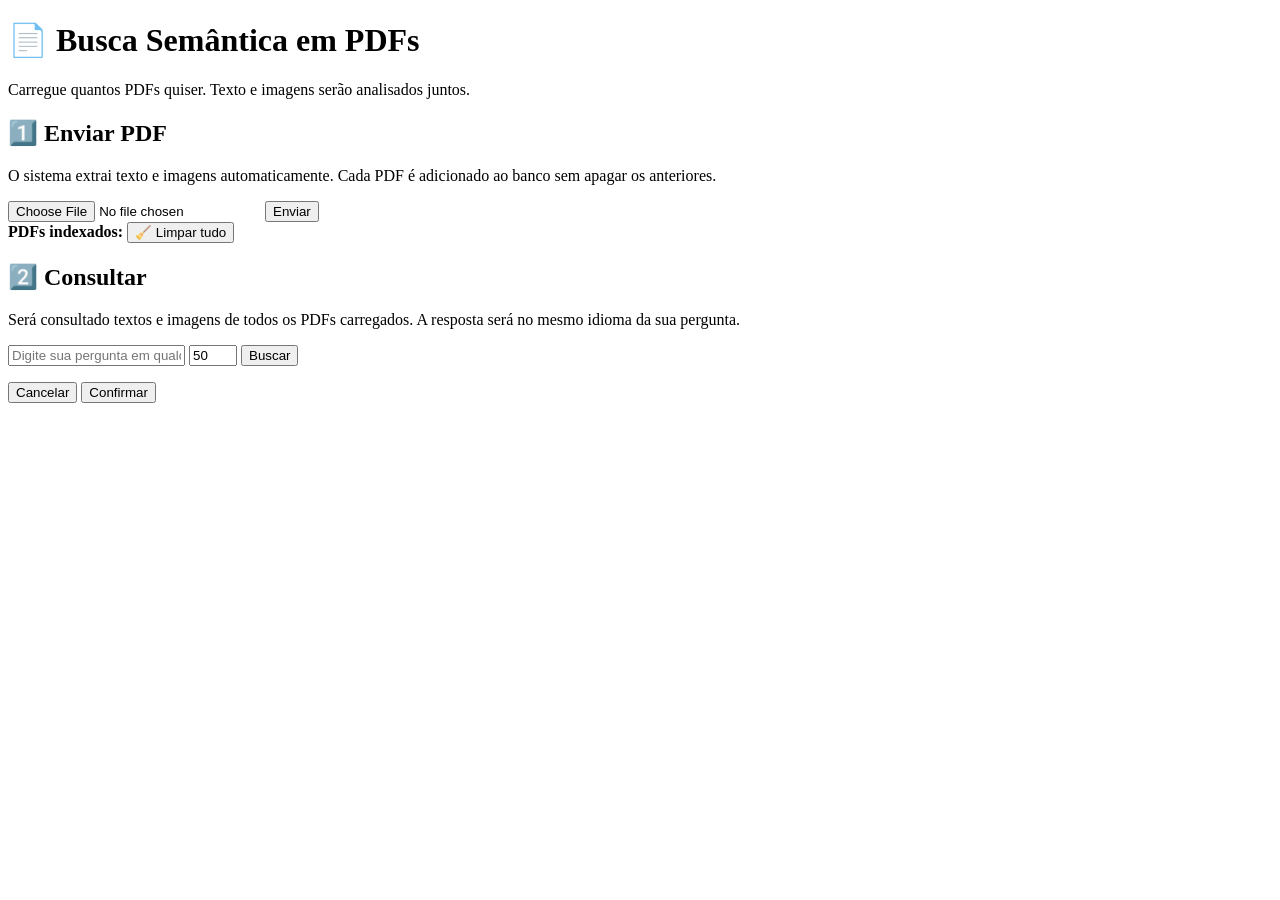
==== app/templates/index.html @ 60da6c8a "projeto busca semântica - Vittorio" ====
<!DOCTYPE html>
<html lang="pt-BR">

<head>
    <meta charset="UTF-8">
    <meta name="viewport" content="width=device-width, initial-scale=1.0">
    <title>Busca Semântica em PDFs</title>
    <link rel="stylesheet" href="/static/style.css">
</head>

<body>

    <header>
        <h1>📄 Busca Semântica em PDFs</h1>
        <p class="subtitle">
            Carregue quantos PDFs quiser. Texto e imagens serão analisados juntos.
        </p>
    </header>

    <main class="container">

        <!-- UPLOAD -->
        <section class="card">
            <h2>1️⃣ Enviar PDF</h2>
            <p class="section-hint">
                O sistema extrai texto e imagens automaticamente.
                Cada PDF é adicionado ao banco sem apagar os anteriores.
            </p>

            <form id="uploadForm">
                <div class="form-row">
                    <input type="file" id="fileInput" accept=".pdf" required>
                    <button type="submit" id="uploadBtn">Enviar</button>
                </div>
            </form>

            <div id="uploadMsg" class="msg"></div>

            <!-- Lista de PDFs indexados -->
            <div id="pdfListContainer" class="pdf-list-container hidden">
                <div class="pdf-list-header">
                    <strong>PDFs indexados:</strong>
                    <button type="button" id="clearAllBtn" class="btn btn-danger">
                        🧹 Limpar tudo
                    </button>
                </div>
                <ul id="pdfList" class="pdf-list"></ul>
                <p id="pdfCount" class="pdf-count"></p>
            </div>
        </section>

        <!-- BUSCA -->
        <section class="card">
            <h2>2️⃣ Consultar</h2>
            <p class="section-hint">
                Será consultado textos e imagens de todos os PDFs carregados.
                A resposta será no mesmo idioma da sua pergunta.
            </p>
            <form id="searchForm">
                <div class="form-row">
                    <input type="text" id="queryInput" placeholder="Digite sua pergunta em qualquer idioma..." required>
                    <input type="number" id="topKInput" value="50" min="1" max="50"
                        title="Quantidade de trechos considerados pela IA">
                    <button type="submit">Buscar</button>
                </div>
            </form>
            <div id="searchResults"></div>
        </section>

    </main>

    <!-- Alerta personalizado -->
    <div id="alertOverlay" class="alert-overlay hidden">
        <div class="alert-box">
            <p id="alertMessage" class="alert-message"></p>
            <div class="alert-actions">
                <button id="alertCancel" class="btn btn-secondary">Cancelar</button>
                <button id="alertConfirm" class="btn btn-danger">Confirmar</button>
            </div>
        </div>
    </div>

    <script src="/static/app.js"></script>
</body>

</html>
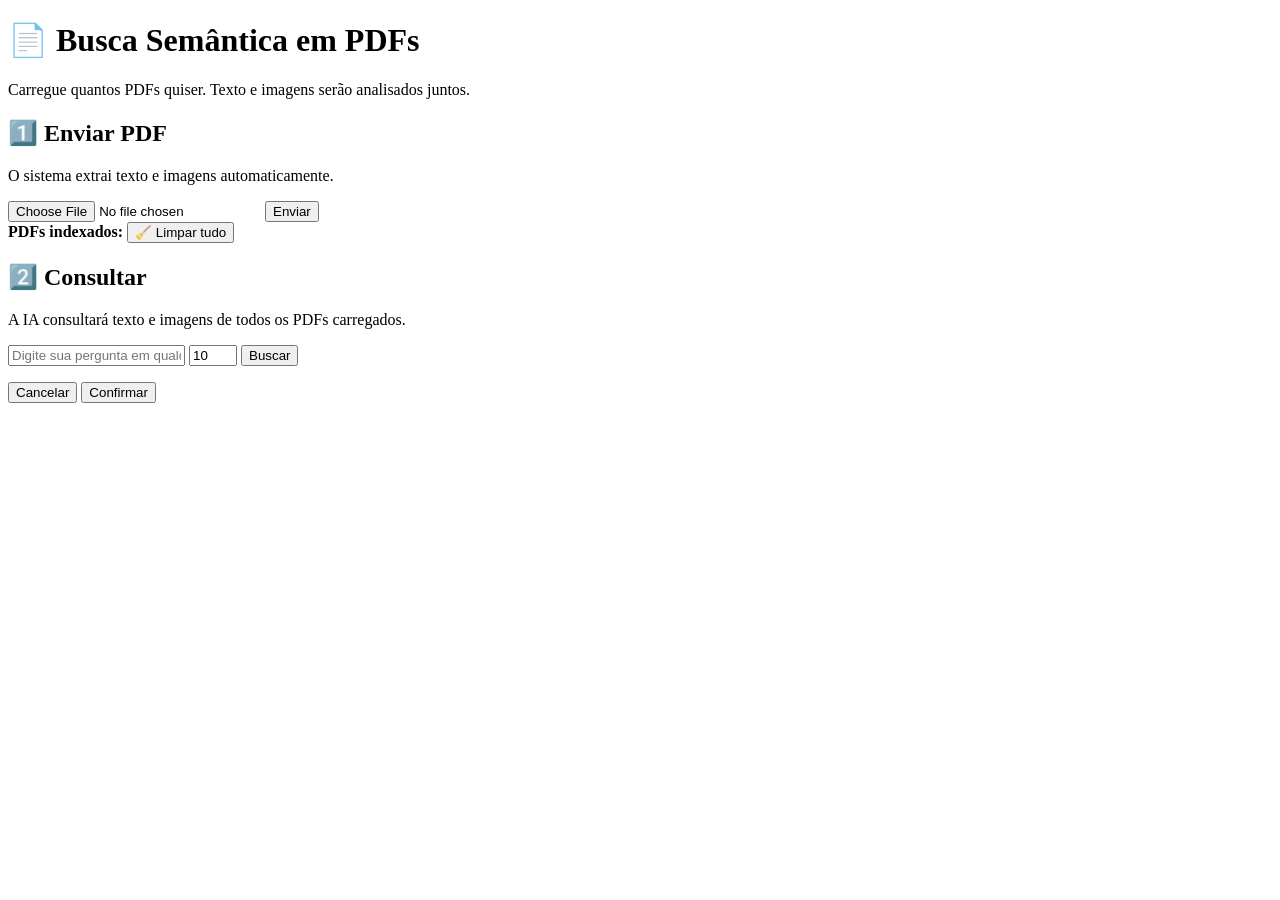
==== commit 61398670: "Trocando chromadb por Qdrant, colocando tradução" ====
--- a/app/templates/index.html
+++ b/app/templates/index.html
@@ -3,44 +3,46 @@
 
 <head>
     <meta charset="UTF-8">
-    <meta name="viewport" content="width=device-width, initial-scale=1.0">
-    <title>Busca Semântica em PDFs</title>
+    <meta name="viewport" content="width=device-width, initial-scale=1">
+    <title data-i18n="page_title">Busca Semântica em PDFs</title>
     <link rel="stylesheet" href="/static/style.css">
 </head>
 
 <body>
 
     <header>
-        <h1>📄 Busca Semântica em PDFs</h1>
-        <p class="subtitle">
+        <h1 data-i18n="header_title">📄 Busca Semântica em PDFs</h1>
+        <p class="subtitle" data-i18n="header_subtitle">
             Carregue quantos PDFs quiser. Texto e imagens serão analisados juntos.
         </p>
+        <nav id="langNav"></nav>
     </header>
 
     <main class="container">
 
         <!-- UPLOAD -->
-        <section class="card">
-            <h2>1️⃣ Enviar PDF</h2>
-            <p class="section-hint">
+        <section class="card card--upload">
+            <h2 data-i18n="step1">1️⃣ Enviar PDF</h2>
+            <p class="section-hint" data-i18n="step1_hint">
                 O sistema extrai texto e imagens automaticamente.
-                Cada PDF é adicionado ao banco sem apagar os anteriores.
             </p>
 
             <form id="uploadForm">
                 <div class="form-row">
-                    <input type="file" id="fileInput" accept=".pdf" required>
-                    <button type="submit" id="uploadBtn">Enviar</button>
+                    <input type="file" id="fileInput" accept=".pdf" required data-i18n-title="file_input_label"
+                        title="Selecione um arquivo PDF">
+                    <button type="submit" id="uploadBtn" data-i18n="upload_btn">
+                        Enviar
+                    </button>
                 </div>
             </form>
 
             <div id="uploadMsg" class="msg"></div>
 
-            <!-- Lista de PDFs indexados -->
             <div id="pdfListContainer" class="pdf-list-container hidden">
                 <div class="pdf-list-header">
-                    <strong>PDFs indexados:</strong>
-                    <button type="button" id="clearAllBtn" class="btn btn-danger">
+                    <strong data-i18n="pdfs_label">PDFs indexados:</strong>
+                    <button type="button" id="clearAllBtn" class="btn btn-danger" data-i18n="clear_all">
                         🧹 Limpar tudo
                     </button>
                 </div>
@@ -50,32 +52,40 @@
         </section>
 
         <!-- BUSCA -->
-        <section class="card">
-            <h2>2️⃣ Consultar</h2>
-            <p class="section-hint">
-                Será consultado textos e imagens de todos os PDFs carregados.
-                A resposta será no mesmo idioma da sua pergunta.
+        <section class="card card--search">
+            <h2 data-i18n="step2">2️⃣ Consultar</h2>
+            <p class="section-hint" data-i18n="step2_hint">
+                A IA consultará texto e imagens de todos os PDFs carregados.
             </p>
+
             <form id="searchForm">
                 <div class="form-row">
-                    <input type="text" id="queryInput" placeholder="Digite sua pergunta em qualquer idioma..." required>
-                    <input type="number" id="topKInput" value="50" min="1" max="50"
+                    <input type="text" id="queryInput" data-i18n-placeholder="query_placeholder"
+                        placeholder="Digite sua pergunta em qualquer idioma..." required>
+                    <input type="number" id="topKInput" value="10" min="1" max="50" data-i18n-title="topk_title"
                         title="Quantidade de trechos considerados pela IA">
-                    <button type="submit">Buscar</button>
+                    <button type="submit" id="searchBtn" data-i18n="search_btn">
+                        Buscar
+                    </button>
                 </div>
             </form>
+
             <div id="searchResults"></div>
         </section>
 
     </main>
 
-    <!-- Alerta personalizado -->
+    <!-- Modal de alerta -->
     <div id="alertOverlay" class="alert-overlay hidden">
         <div class="alert-box">
             <p id="alertMessage" class="alert-message"></p>
             <div class="alert-actions">
-                <button id="alertCancel" class="btn btn-secondary">Cancelar</button>
-                <button id="alertConfirm" class="btn btn-danger">Confirmar</button>
+                <button id="alertCancel" class="btn btn-secondary" data-i18n="alert_cancel">
+                    Cancelar
+                </button>
+                <button id="alertConfirm" class="btn btn-danger" data-i18n="alert_confirm">
+                    Confirmar
+                </button>
             </div>
         </div>
     </div>
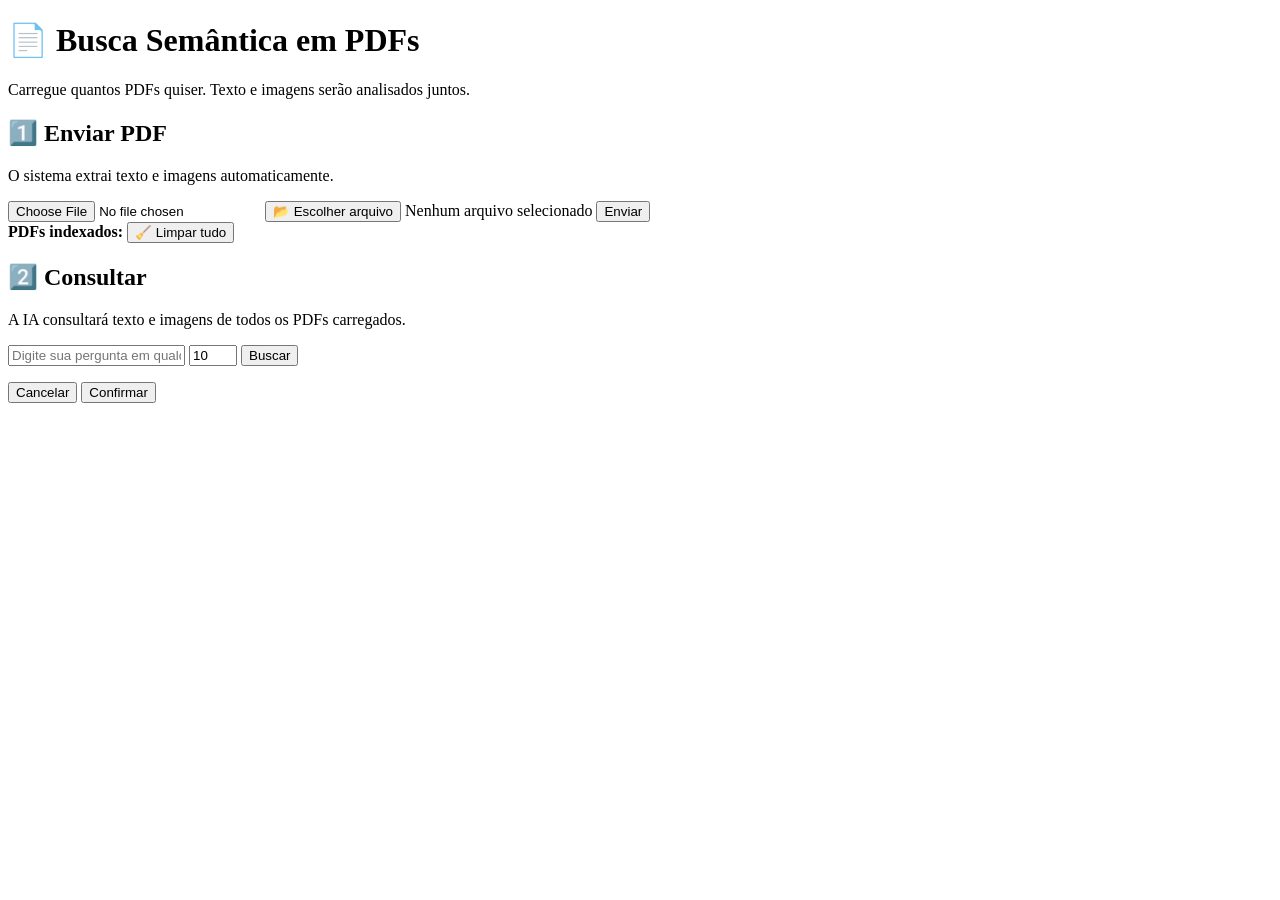
==== commit e765125a: "Acrescentando link das páginas, salvando pdfs e melhorando a identificação do idioma da pergunta" ====
--- a/app/templates/index.html
+++ b/app/templates/index.html
@@ -29,11 +29,25 @@
 
             <form id="uploadForm">
                 <div class="form-row">
-                    <input type="file" id="fileInput" accept=".pdf" required data-i18n-title="file_input_label"
-                        title="Selecione um arquivo PDF">
+
+                    <!-- Input nativo escondido, sem nada em volta -->
+                    <input type="file" id="fileInput" name="file" accept=".pdf" required>
+
+                    <!-- Nosso botão customizado -->
+                    <button type="button" id="chooseFileBtn" class="btn" data-i18n="choose_file">
+                        📂 Escolher arquivo
+                    </button>
+
+                    <!-- Nome do arquivo -->
+                    <span id="fileNameDisplay" class="file-name-display">
+                        Nenhum arquivo selecionado
+                    </span>
+
+                    <!-- Enviar -->
                     <button type="submit" id="uploadBtn" data-i18n="upload_btn">
                         Enviar
                     </button>
+
                 </div>
             </form>
 
